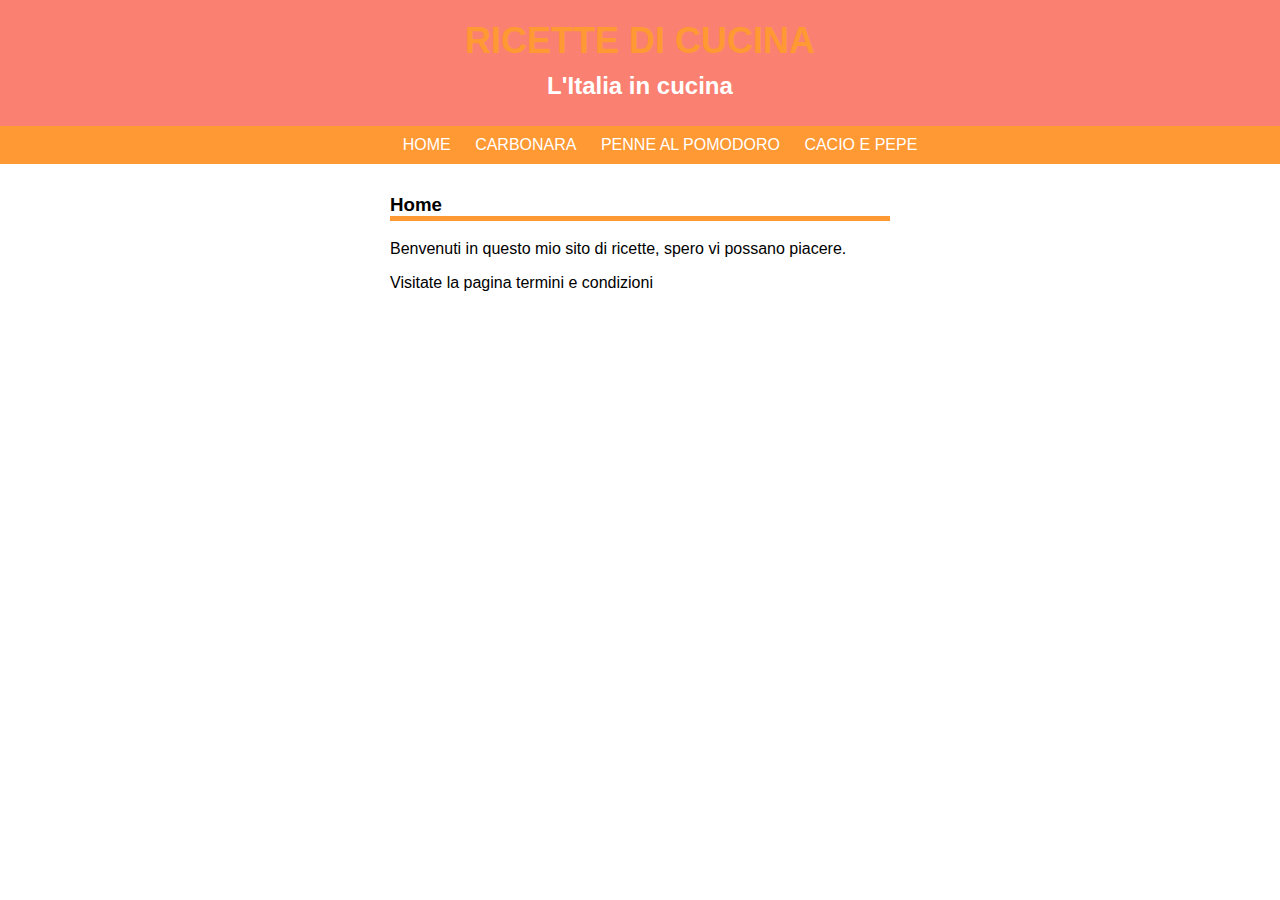
==== index.html @ 6e0d36e8 "Add files via upload" ====
<!DOCTYPE html>
<html>
<head>
	<title>Ricette Italiane</title>
	<link rel="stylesheet" type="text/css" href="css/main.css">
</head>
<body>
   <div id="header">
	 <h1>Ricette di cucina</h1>
	 <h2>L'Italia in cucina</h2>
	<ul id="nav">
		<li> <a href="index.html">Home</a> </li>
		<li> <a href="carbonara.html">Carbonara</a> </li>
		<li> <a href="pomodoro.html">Penne al Pomodoro</a> </li>
		<li> <a href="cacio.html">Cacio e pepe</a> </li>
	</ul>
   </div>
   <div id="content">
	<h3>Home</h3>
	<p>Benvenuti in questo mio sito di ricette, spero vi possano piacere.
	<p>Visitate la pagina <a href="term.html">termini e condizioni</a></p>
   </div>
</body>
</html>
---- css/main.css ----
/******* GENERAL *******/

body {
	font-family: Corbel, Arial;
	margin: 0;
}

h1 {
	font-size: 36px;
	text-align: center;
	color: #ff9933;
	margin: 0;
	padding: 20px 0 0 0;
	text-transform: uppercase;
}

h2 {
	color: white;
	text-align: center;
	margin: 0;
	padding: 10px 10px 10px 10px;
}

a {
    color: black;
    text-decoration: none;
}


#nav{
	text-transform:uppercase;
	text-align: center;
	background-color: #ff9933 ;
	list-style-type: none;

}

#nav li{
	display: inline-block;
	padding: 10px 10px 10px 10px;

}

#nav li a{
	color: white;
}

#nav li:hover{
	background-color: salmon;

}
/**********HEADER*********/

#header{
	background-color: salmon;
}

/********** CONTENT ********/

#content{
	width: 500px; 
	margin: 30px auto;
}

#content h3,h4{
	border-bottom: #ff9933 solid 5px;
}
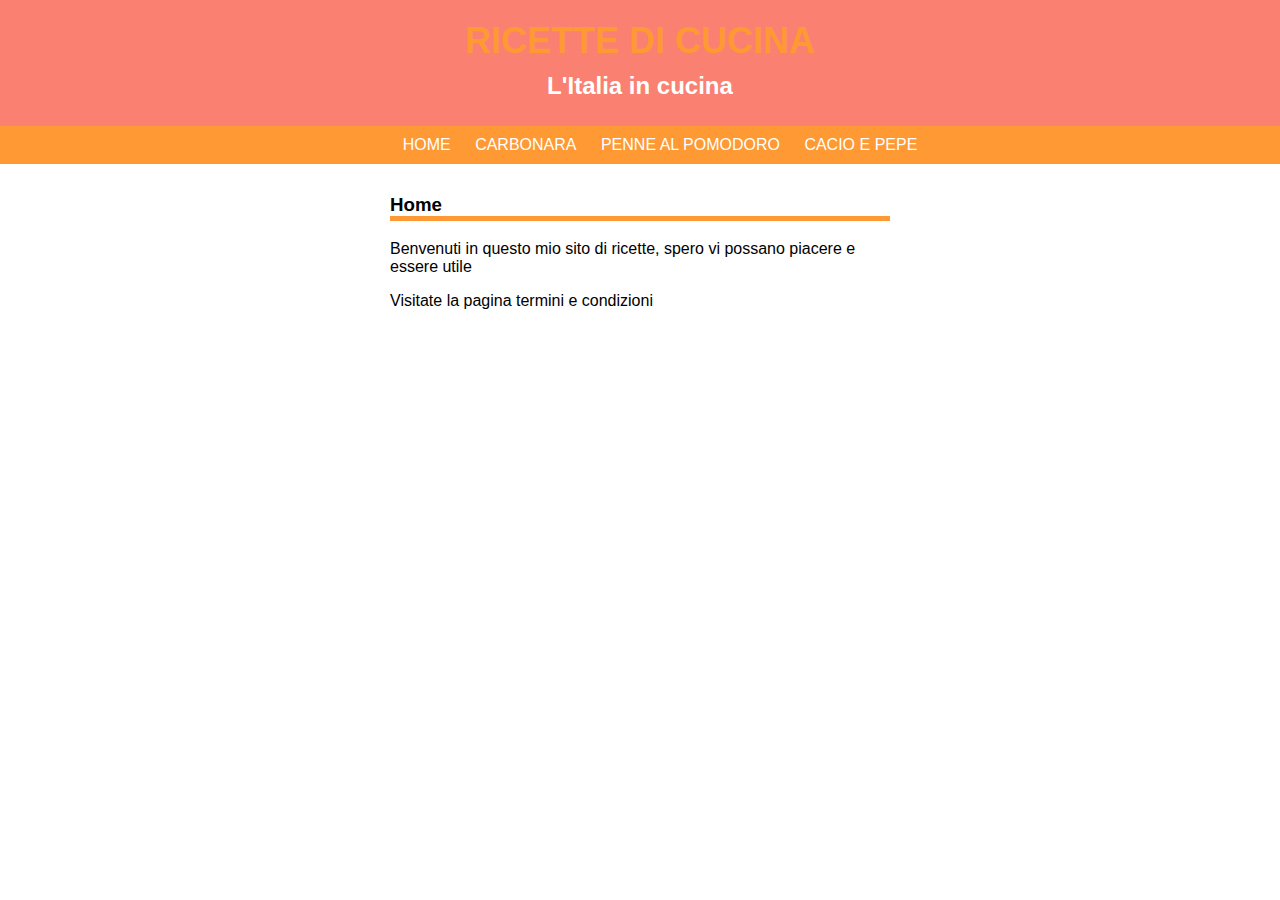
==== commit abc8c1e7: "Update index.html" ====
--- a/index.html
+++ b/index.html
@@ -10,14 +10,14 @@
 	 <h2>L'Italia in cucina</h2>
 	<ul id="nav">
 		<li> <a href="index.html">Home</a> </li>
-		<li> <a href="carbonara.html">Carbonara</a> </li>
-		<li> <a href="pomodoro.html">Penne al Pomodoro</a> </li>
-		<li> <a href="cacio.html">Cacio e pepe</a> </li>
+		<li> <a href="Carbonara.html">Carbonara</a> </li>
+		<li> <a href="Pomodoro.html">Penne al Pomodoro</a> </li>
+		<li> <a href="Cacio.html">Cacio e pepe</a> </li>
 	</ul>
    </div>
    <div id="content">
 	<h3>Home</h3>
-	<p>Benvenuti in questo mio sito di ricette, spero vi possano piacere.
+	<p>Benvenuti in questo mio sito di ricette, spero vi possano piacere e essere utile</p>
 	<p>Visitate la pagina <a href="term.html">termini e condizioni</a></p>
    </div>
 </body>
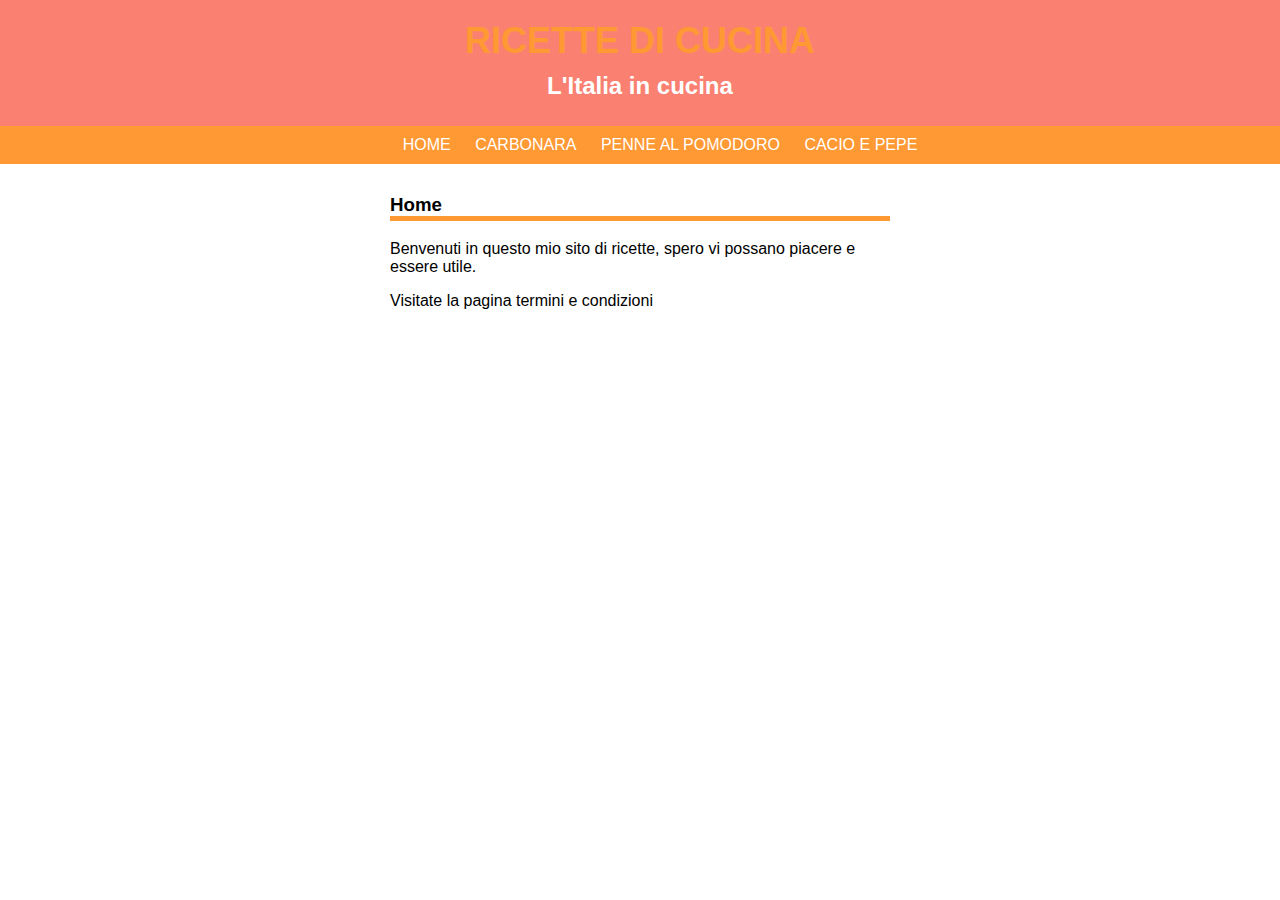
==== commit 52f6a583: "Update index.html" ====
--- a/index.html
+++ b/index.html
@@ -4,7 +4,7 @@
 	<title>Ricette Italiane</title>
 	<link rel="stylesheet" type="text/css" href="css/main.css">
 </head>
-<body>
+<body background="immagini/background">
    <div id="header">
 	 <h1>Ricette di cucina</h1>
 	 <h2>L'Italia in cucina</h2>
@@ -17,7 +17,7 @@
    </div>
    <div id="content">
 	<h3>Home</h3>
-	<p>Benvenuti in questo mio sito di ricette, spero vi possano piacere e essere utile</p>
+	<p>Benvenuti in questo mio sito di ricette, spero vi possano piacere e essere utile.</p>
 	<p>Visitate la pagina <a href="term.html">termini e condizioni</a></p>
    </div>
 </body>
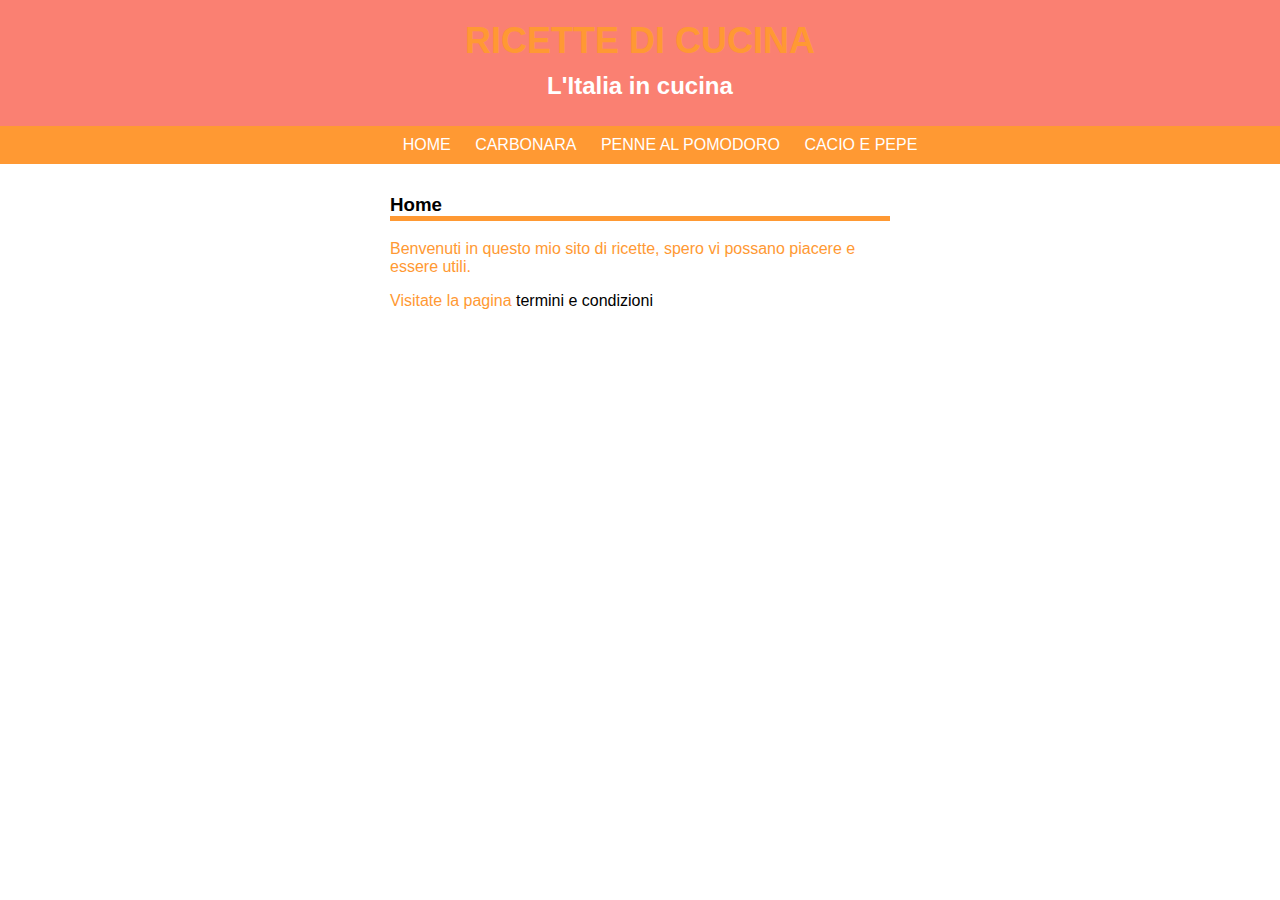
==== commit 7157985d: "Update index.html" ====
--- a/index.html
+++ b/index.html
@@ -4,7 +4,7 @@
 	<title>Ricette Italiane</title>
 	<link rel="stylesheet" type="text/css" href="css/main.css">
 </head>
-<body background="immagini/background">
+<body background="background.jpg">
    <div id="header">
 	 <h1>Ricette di cucina</h1>
 	 <h2>L'Italia in cucina</h2>
@@ -17,7 +17,7 @@
    </div>
    <div id="content">
 	<h3>Home</h3>
-	<p>Benvenuti in questo mio sito di ricette, spero vi possano piacere e essere utile.</p>
+	<p>Benvenuti in questo mio sito di ricette, spero vi possano piacere e essere utili.</p>
 	<p>Visitate la pagina <a href="term.html">termini e condizioni</a></p>
    </div>
 </body>
--- a/css/main.css
+++ b/css/main.css
@@ -26,6 +26,15 @@
     text-decoration: none;
 }
 
+p {
+	color: #ff9933;
+	text-transform: bold;
+}
+
+li {
+	text-transform: bold;
+	color: #ff9933;
+}
 
 #nav{
 	text-transform:uppercase;
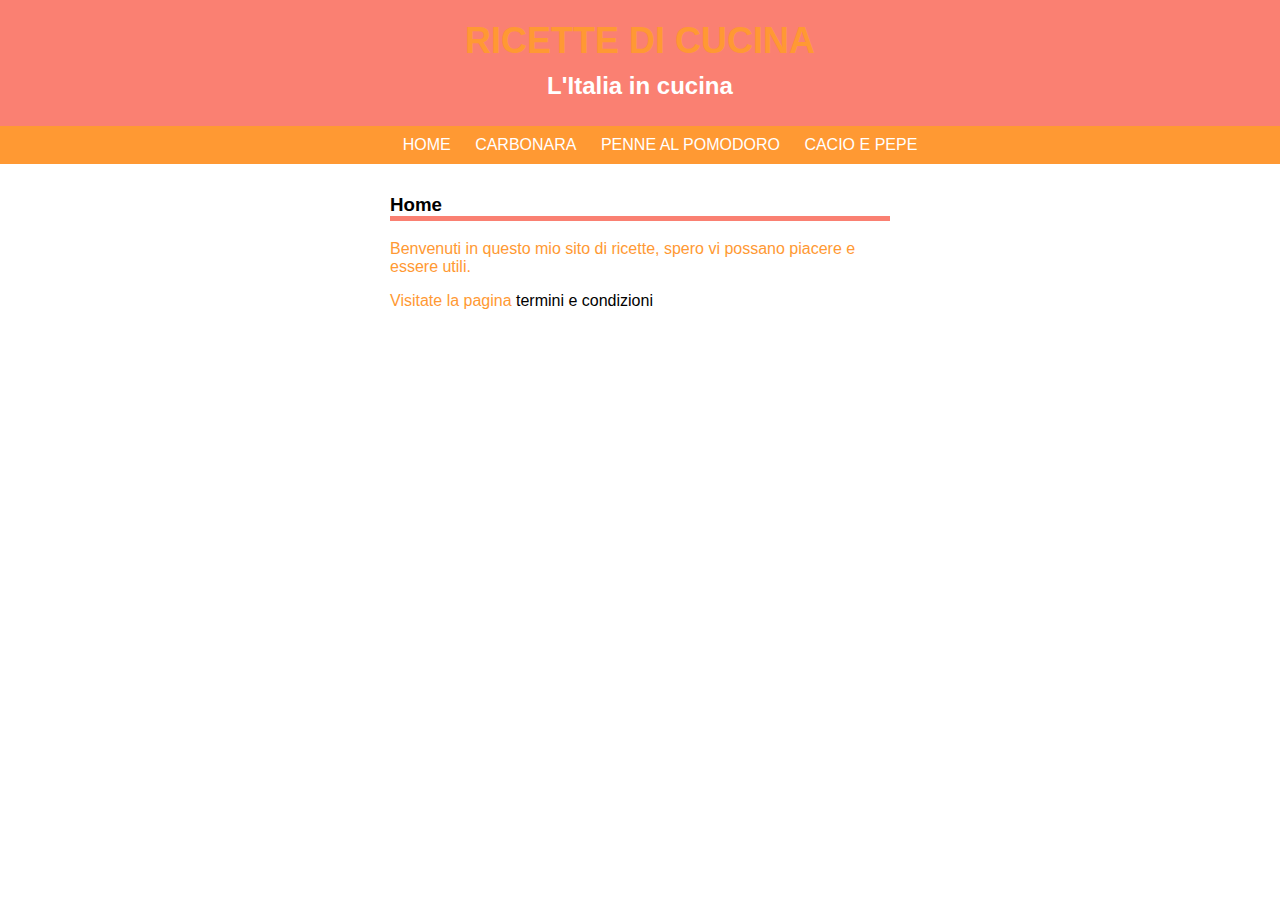
==== commit 1fc5639b: "Update index.html" ====
--- a/index.html
+++ b/index.html
@@ -20,5 +20,15 @@
 	<p>Benvenuti in questo mio sito di ricette, spero vi possano piacere e essere utili.</p>
 	<p>Visitate la pagina <a href="term.html">termini e condizioni</a></p>
    </div>
+<!-- Global site tag (gtag.js) - Google Analytics -->
+<script async src="https://www.googletagmanager.com/gtag/js?id=G-BN3WBP78CJ"></script>
+<script>
+  window.dataLayer = window.dataLayer || [];
+  function gtag(){dataLayer.push(arguments);}
+  gtag('js', new Date());
+
+  gtag('config', 'G-BN3WBP78CJ')
+</script>
+
 </body>
 </html>--- a/css/main.css
+++ b/css/main.css
@@ -72,5 +72,5 @@
 }
 
 #content h3,h4{
-	border-bottom: #ff9933 solid 5px;
+	border-bottom: salmon solid 5px;
 }